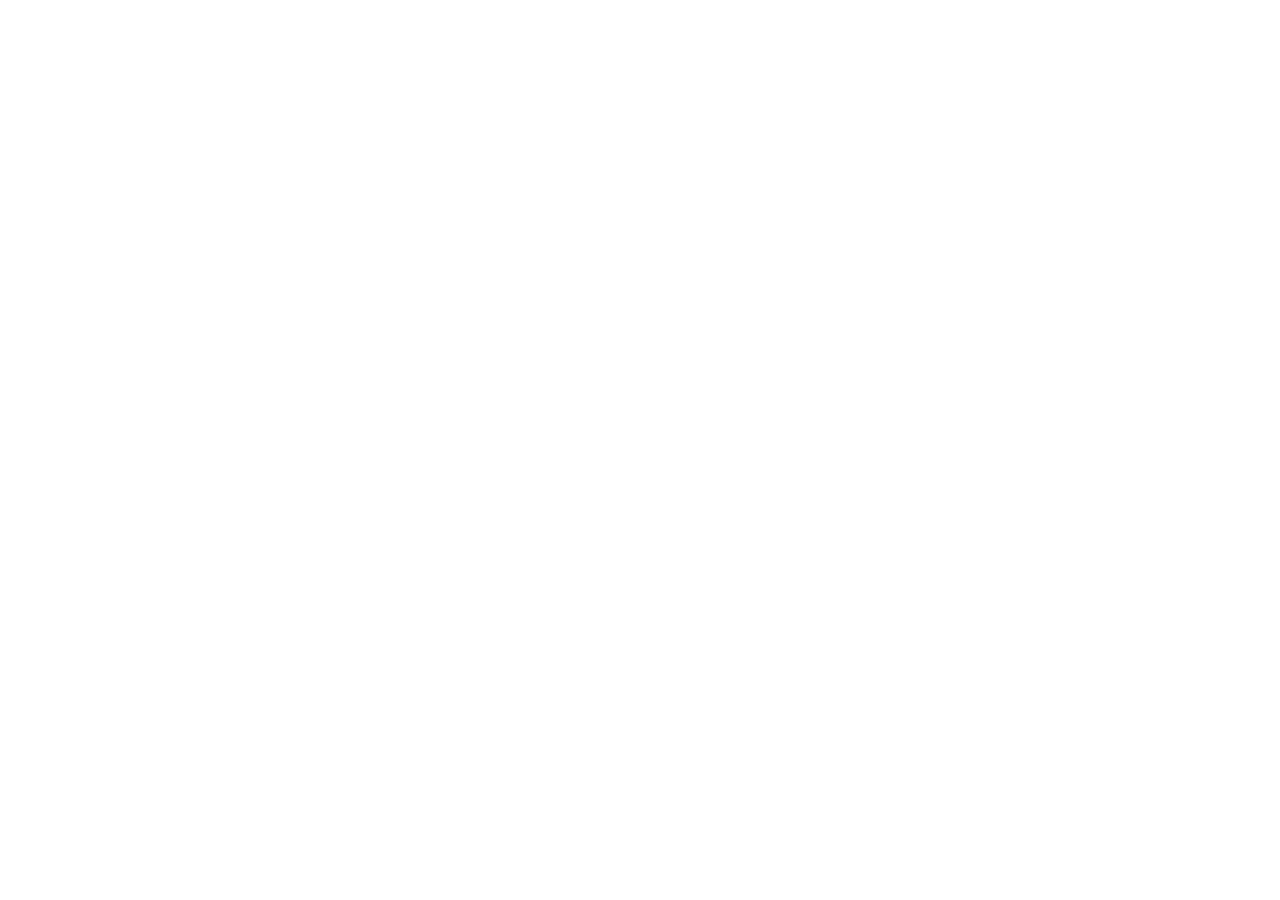
==== 3d.html @ 63d55d9f "Create 3d.html" ====
<!DOCTYPE html>
<html lang="pt">
<head>
    <meta name="viewport" content="width=device-width, initial-scale=1 user-scalable=no">
    <meta http-equiv="content-type" content="text/html; charset=utf-8">
    <meta name="description" content="Candeeiro Farol | Loja Online DeBarro">
    <link rel="icon" type="image/png" href="images/favicon.png">
    <meta http-equiv="X-UA-Compatible" content="IE=edge">
    <title>Candeeiro Farol | Cerâmica DeBarro</title>
    <link href="css/plugins.css" rel="stylesheet preload">
    <link href="css/style.css" rel="stylesheet preload">
    <link href="css/fonts.css" rel="stylesheet preload">
    
    <!-- Google Tag Manager -->
<script>(function(w,d,s,l,i){w[l]=w[l]||[];w[l].push({'gtm.start':
new Date().getTime(),event:'gtm.js'});var f=d.getElementsByTagName(s)[0],
j=d.createElement(s),dl=l!='dataLayer'?'&l='+l:'';j.async=true;j.src=
'https://www.googletagmanager.com/gtm.js?id='+i+dl;f.parentNode.insertBefore(j,f);
})(window,document,'script','dataLayer','GTM-KMKXST2');</script>
<!-- End Google Tag Manager -->
    <script src="https://unpkg.com/focus-visible@5.0.2/dist/focus-visible.js" defer></script>
    
      <style>
          model-viewer{
              width: auto;
              height: 400px;
              margin: 0 auto;
          }
          #lazy-load-poster {
    position: absolute;
    left: 0;
    right: 0;
    top: 0;
    bottom: 0;
    background-image: "print.png";
    background-size: contain;
    background-repeat: no-repeat;
    background-position: center;
          }
    </style>
    
</head>
<body>

    <!-- Body Inner -->
    <div class="body-inner">
        <!-- Page title -->

        
        <!-- end: Page title -->
        <!-- Content -->
        
        
        <model-viewer bounds="tight" src="2.glb" ar ar-modes="webxr scene-viewer quick-look" camera-controls shadow-intensity="1" environment-image="neutral" auto-rotate camera-orbit="-92.2deg 77.07deg auto">


</model-viewer>

    
    </div>
    <!-- end: Body Inner -->
    <!-- Scroll top -->
    <a id="scrollTop"><i class="icon-chevron-up"></i><i class="icon-chevron-up"></i></a>
    <!--Plugins-->
    <script src="js/jquery.js"></script>
    <script src="js/plugins.js"></script>
    <!--Template functions-->
    <script src="js/functions.js"></script>
    <script type="module"
      src="https://unpkg.com/@google/model-viewer/dist/model-viewer.min.js">
  </script>
    
    
</body>

</html>
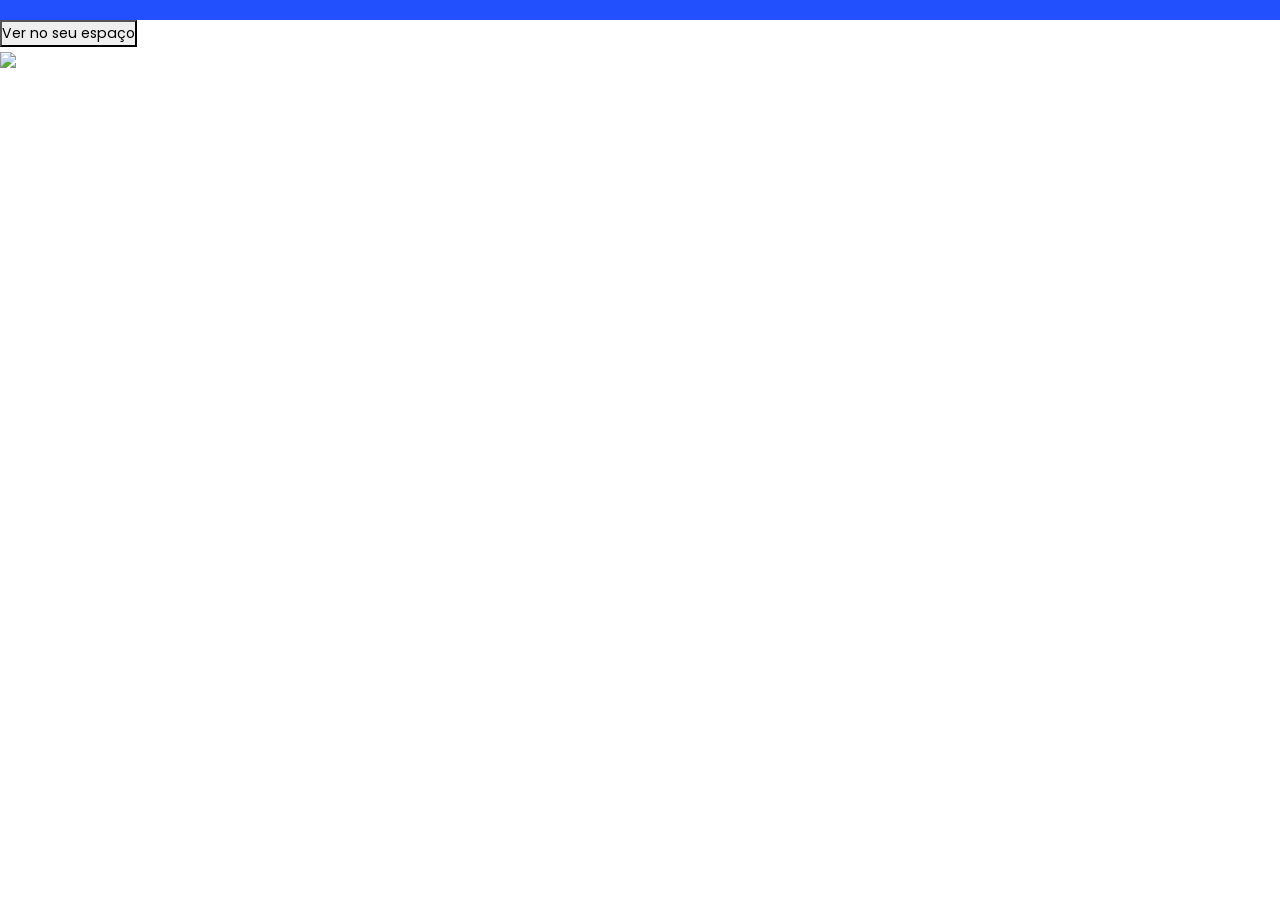
==== commit 64c6deee: "Update 3d.html" ====
--- a/3d.html
+++ b/3d.html
@@ -51,12 +51,27 @@
         <!-- Content -->
         
         
-        <model-viewer bounds="tight" src="2.glb" ar ar-modes="webxr scene-viewer quick-look" camera-controls shadow-intensity="1" environment-image="neutral" auto-rotate camera-orbit="-92.2deg 77.07deg auto">
+        <model-viewer bounds="tight" 
+                      src="2.glb" 
+                      ar ar-modes="webxr scene-viewer quick-look" 
+                      camera-controls 
+                      shadow-intensity="1" 
+                      environment-image="neutral" 
+                      auto-rotate 
+                      camera-orbit="-92.2deg 77.07deg auto">
+            <div class="progress-bar hide" slot="progress-bar">
+        <div class="update-bar"></div>
+    </div>
+    <button slot="ar-button" id="ar-button">
+        Ver no seu espaço
+    </button>
+    <div id="ar-prompt">
+        <img src="https://modelviewer.dev/shared-assets/icons/hand.png">
+    </div>
+               
+        </model-viewer>
 
-
-</model-viewer>
-
-    
+        
     </div>
     <!-- end: Body Inner -->
     <!-- Scroll top -->
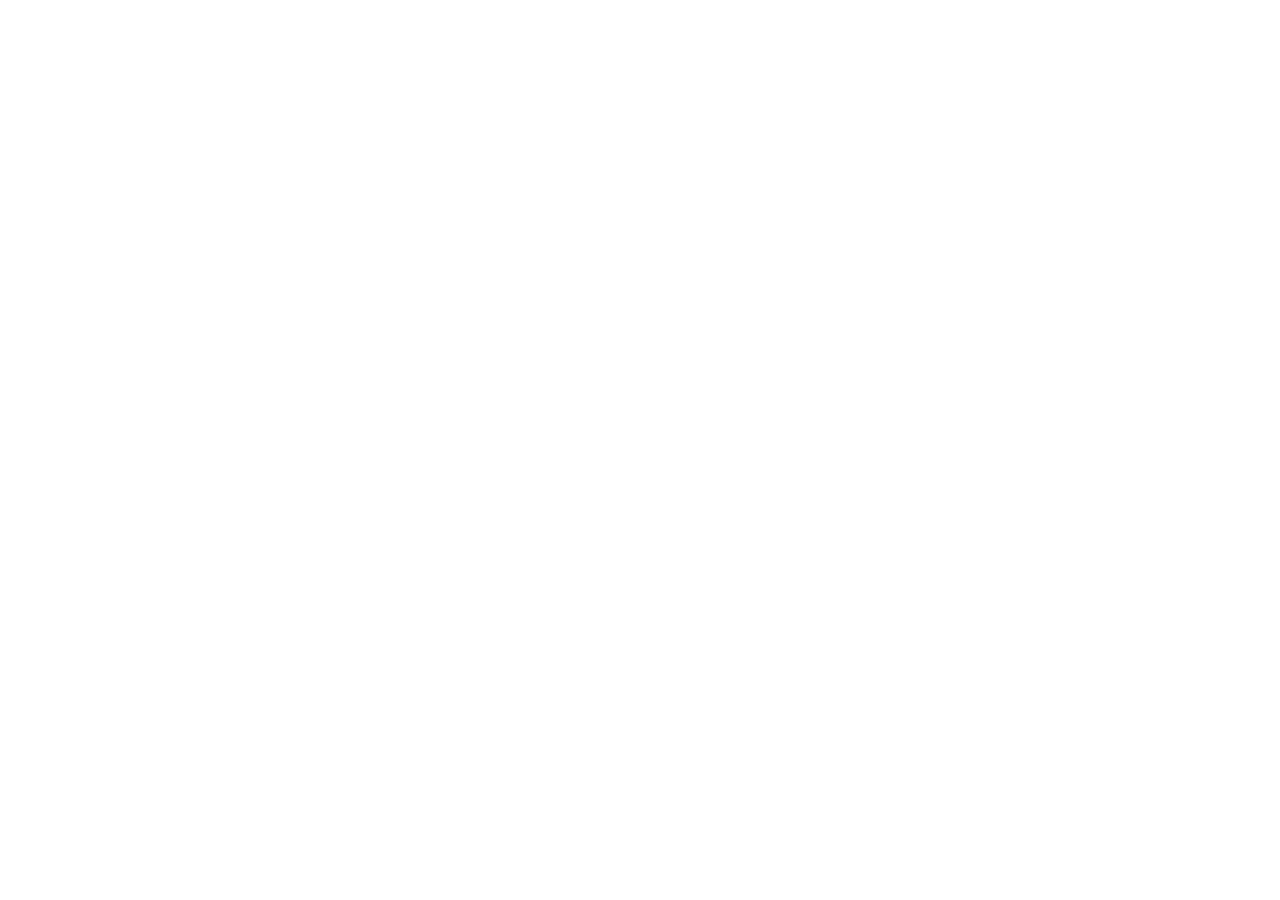
==== commit 4ef14183: "Update 3d.html" ====
--- a/3d.html
+++ b/3d.html
@@ -59,19 +59,9 @@
                       environment-image="neutral" 
                       auto-rotate 
                       camera-orbit="-92.2deg 77.07deg auto">
-            <div class="progress-bar hide" slot="progress-bar">
-        <div class="update-bar"></div>
-    </div>
-    <button slot="ar-button" id="ar-button">
-        Ver no seu espaço
-    </button>
-    <div id="ar-prompt">
-        <img src="https://modelviewer.dev/shared-assets/icons/hand.png">
-    </div>
-               
         </model-viewer>
 
-        
+    
     </div>
     <!-- end: Body Inner -->
     <!-- Scroll top -->
